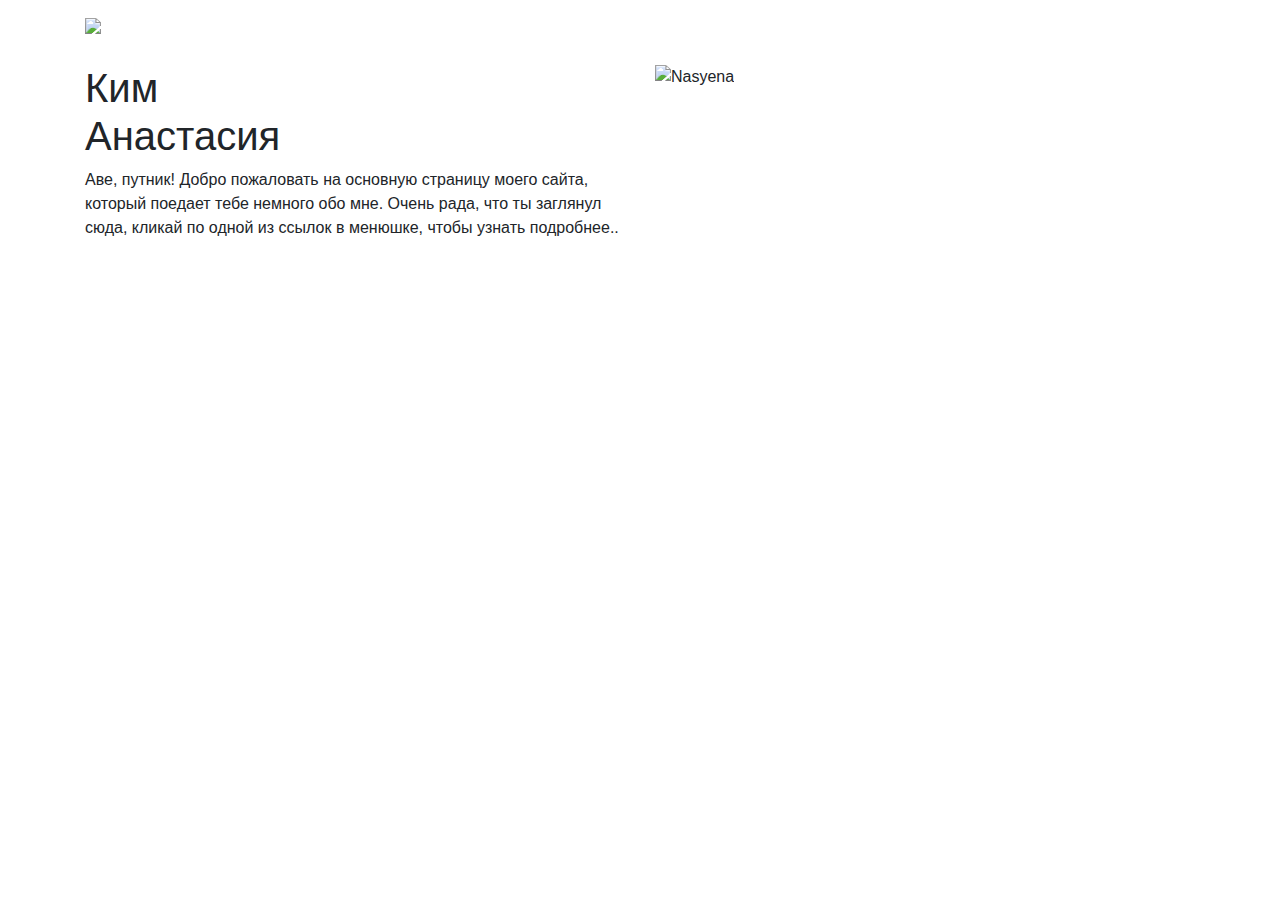
==== index.html @ 673176d8 "img fix" ====
<!DOCTYPE html>
<html lang="ru">
    <head>
        <meta charset="utf-8" />
        <meta name="viewport" content="width=device-width, initial-scale=1" />

        <!-- Bootstrap CSS -->
        <link
            rel="stylesheet"
            href="https://maxcdn.bootstrapcdn.com/bootstrap/4.4.1/css/bootstrap.min.css"
        />
        <!-- Font -->
        <link rel="preconnect" href="https://fonts.googleapis.com" />
        <link rel="preconnect" href="https://fonts.gstatic.com" crossorigin />
        <link
            href="https://fonts.googleapis.com/css2?family=Nunito:wght@400;600;700&display=swap"
            rel="stylesheet"
        />

        <!-- My CSS -->
        <link rel="stylesheet" href="styles/style.css" />

        <title>Обо мне</title>
    </head>
    <body>
        <!-- Navbar -->
        <nav class="navbar navbar-expand-lg navbar-dark">
            <div class="container d-flex justify-content-between">
                <a class="navbar-brand" href="index.html">
                    <img src="images/logo.svg" alt="logo" />
                </a>
                <button
                    class="navbar-toggler"
                    type="button"
                    data-toggle="collapse"
                    data-target="#myNav"
                    aria-controls="myNav"
                    aria-expanded="false"
                    aria-label="Toggle navigation"
                >
                    <span class="navbar-toggler-icon"></span>
                </button>
                <div
                    class="
                        collapse
                        navbar-collapse
                        d-lg-flex
                        justify-content-end
                    "
                    id="myNav"
                >
                    <ul class="navbar-nav d-flex w-75 justify-content-end">
                        <li class="nav-item mt-lg-2 ml-lg-4 mr-lg-4">
                            <a
                                class="nav-link active"
                                aria-current="page"
                                href="index.html"
                                >Обо мне</a
                            >
                        </li>
                        <li class="nav-item mt-lg-2 ml-lg-4 mr-lg-4">
                            <a class="nav-link" href="pages/my_friends.html"
                                >Мои друзья</a
                            >
                        </li>
                        <li class="nav-item mt-lg-2 ml-lg-4 mr-lg-4">
                            <a class="nav-link" href="pages/my_group.html"
                                >Я и моя группа</a
                            >
                        </li>
                        <li class="nav-item mt-lg-2 ml-lg-4">
                            <a class="nav-link" href="pages/my_hobbies.html"
                                >Мои увлечения</a
                            >
                        </li>
                    </ul>
                </div>
            </div>
        </nav>
        <section class="main container">
            <div class="row">
                <div class="col-lg-6 order-lg-first order-last">
                    <h1>Ким<br />Анастасия</h1>
                    <p>
                        Аве, путник! Добро пожаловать на основную страницу моего
                        сайта, который поедает тебе немного обо мне. Очень рада,
                        что ты заглянул сюда, кликай по одной из ссылок в
                        менюшке, чтобы узнать подробнее..
                    </p>
                </div>
                <div class="col-lg-6 order-lg-last order-first">
                    <img src="images/me.png" alt="Nasyena" />
                </div>
            </div>
        </section>
        <script src="https://ajax.googleapis.com/ajax/libs/jquery/3.4.1/jquery.min.js"></script>
        <script src="https://cdnjs.cloudflare.com/ajax/libs/popper.js/1.16.0/umd/popper.min.js"></script>
        <script src="https://maxcdn.bootstrapcdn.com/bootstrap/4.4.1/js/bootstrap.min.js"></script>
    </body>
</html>
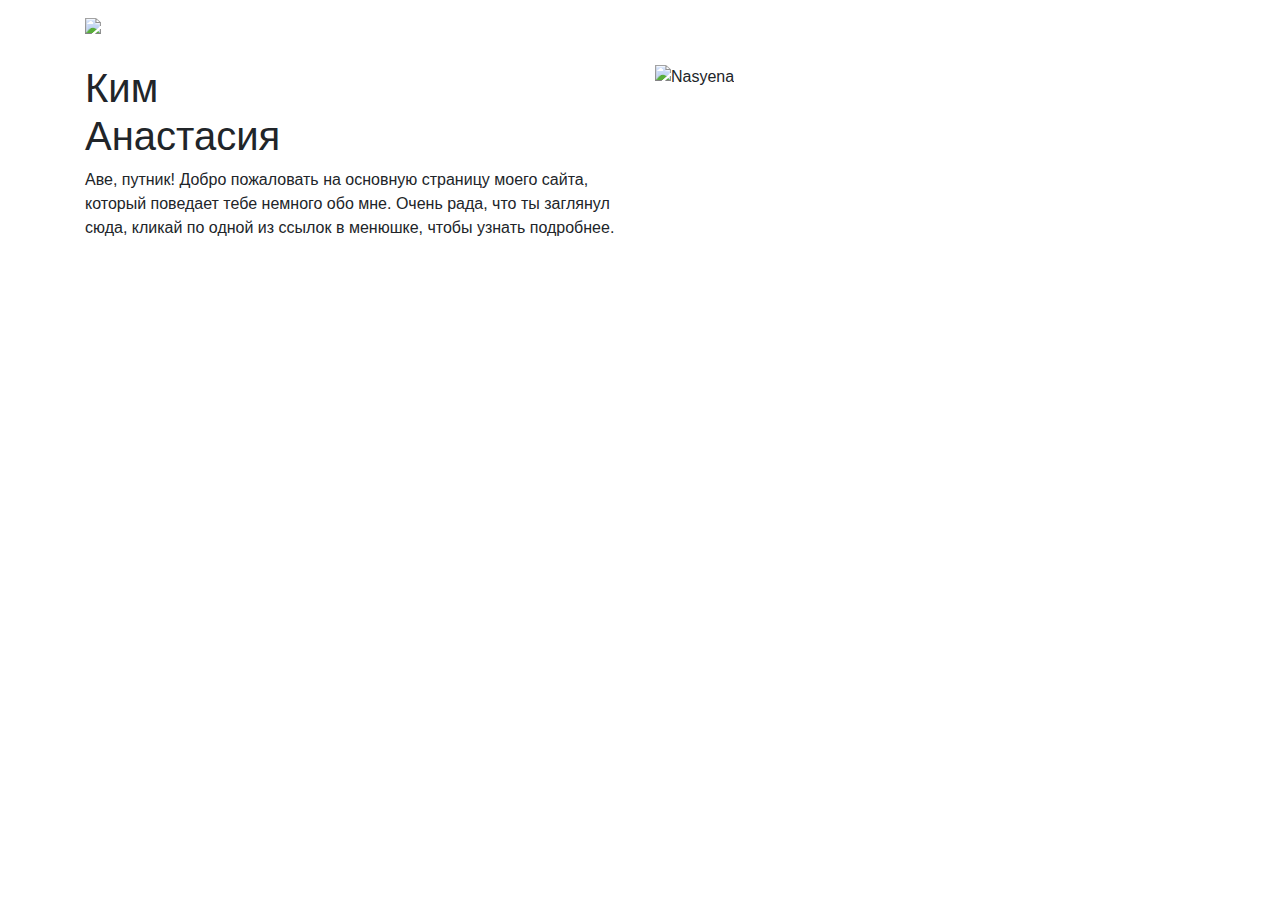
==== commit ee95d5fe: "text edit" ====
--- a/index.html
+++ b/index.html
@@ -9,6 +9,7 @@
             rel="stylesheet"
             href="https://maxcdn.bootstrapcdn.com/bootstrap/4.4.1/css/bootstrap.min.css"
         />
+
         <!-- Font -->
         <link rel="preconnect" href="https://fonts.googleapis.com" />
         <link rel="preconnect" href="https://fonts.gstatic.com" crossorigin />
@@ -20,7 +21,8 @@
         <!-- My CSS -->
         <link rel="stylesheet" href="styles/style.css" />
 
-        <title>Обо мне</title>
+        <link rel="shortcut icon" type="image/x-icon" href="images/icon.ico" />
+        <title>Главная</title>
     </head>
     <body>
         <!-- Navbar -->
@@ -49,26 +51,26 @@
                     "
                     id="myNav"
                 >
-                    <ul class="navbar-nav d-flex w-75 justify-content-end">
-                        <li class="nav-item mt-lg-2 ml-lg-4 mr-lg-4">
+                    <ul class="navbar-nav d-flex w-75 justify-content-between">
+                        <li class="nav-item mt-lg-2 ml-lg-2 mr-lg-2">
                             <a
-                                class="nav-link active"
+                                class="nav-link"
                                 aria-current="page"
-                                href="index.html"
+                                href="pages/about_me.html"
                                 >Обо мне</a
                             >
                         </li>
-                        <li class="nav-item mt-lg-2 ml-lg-4 mr-lg-4">
+                        <li class="nav-item mt-lg-2 ml-lg-2 mr-lg-2">
                             <a class="nav-link" href="pages/my_friends.html"
                                 >Мои друзья</a
                             >
                         </li>
-                        <li class="nav-item mt-lg-2 ml-lg-4 mr-lg-4">
+                        <li class="nav-item mt-lg-2 ml-lg-2 mr-lg-2">
                             <a class="nav-link" href="pages/my_group.html"
                                 >Я и моя группа</a
                             >
                         </li>
-                        <li class="nav-item mt-lg-2 ml-lg-4">
+                        <li class="nav-item mt-lg-2 ml-lg-2">
                             <a class="nav-link" href="pages/my_hobbies.html"
                                 >Мои увлечения</a
                             >
@@ -83,13 +85,13 @@
                     <h1>Ким<br />Анастасия</h1>
                     <p>
                         Аве, путник! Добро пожаловать на основную страницу моего
-                        сайта, который поедает тебе немного обо мне. Очень рада,
+                        сайта, который поведает тебе немного обо мне. Очень рада,
                         что ты заглянул сюда, кликай по одной из ссылок в
-                        менюшке, чтобы узнать подробнее..
+                        менюшке, чтобы узнать подробнее.
                     </p>
                 </div>
                 <div class="col-lg-6 order-lg-last order-first">
-                    <img src="images/me.png" alt="Nasyena" />
+                    <img src="images/me.jpg" alt="Nasyena" />
                 </div>
             </div>
         </section>
